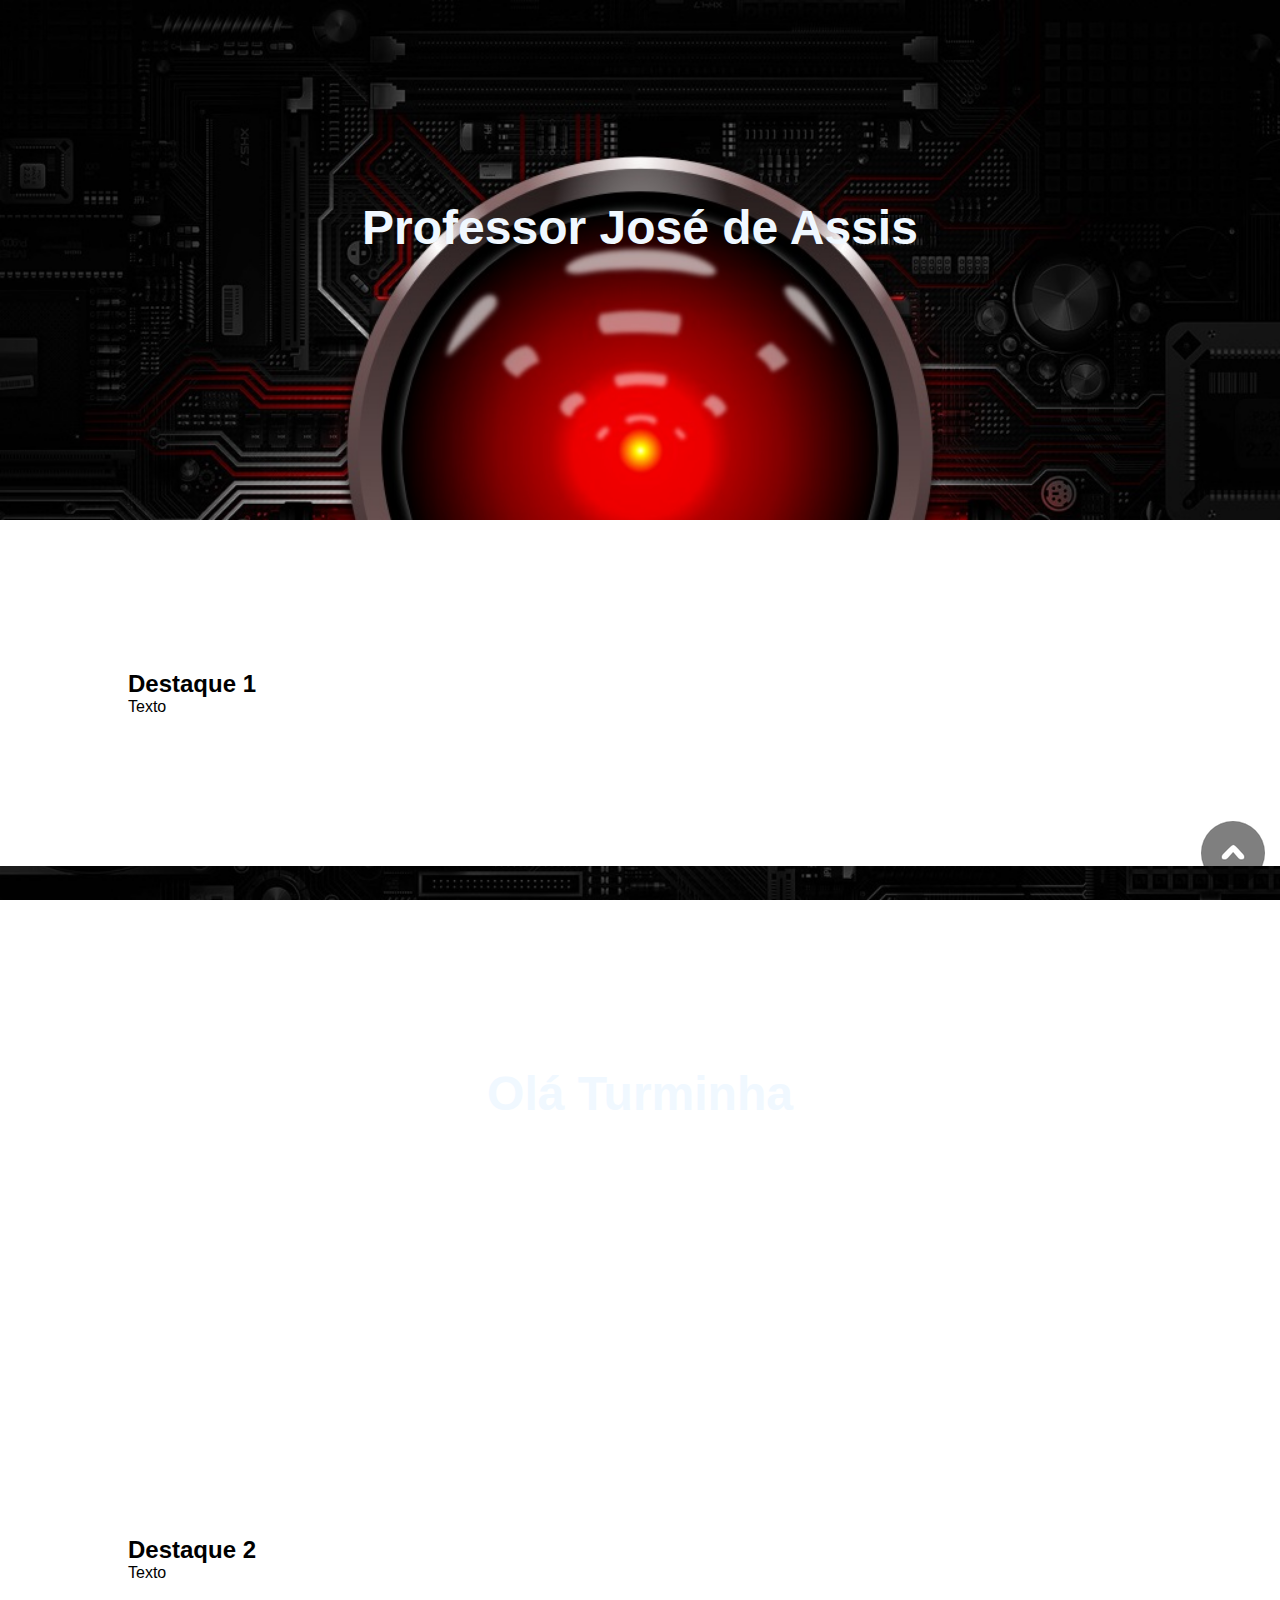
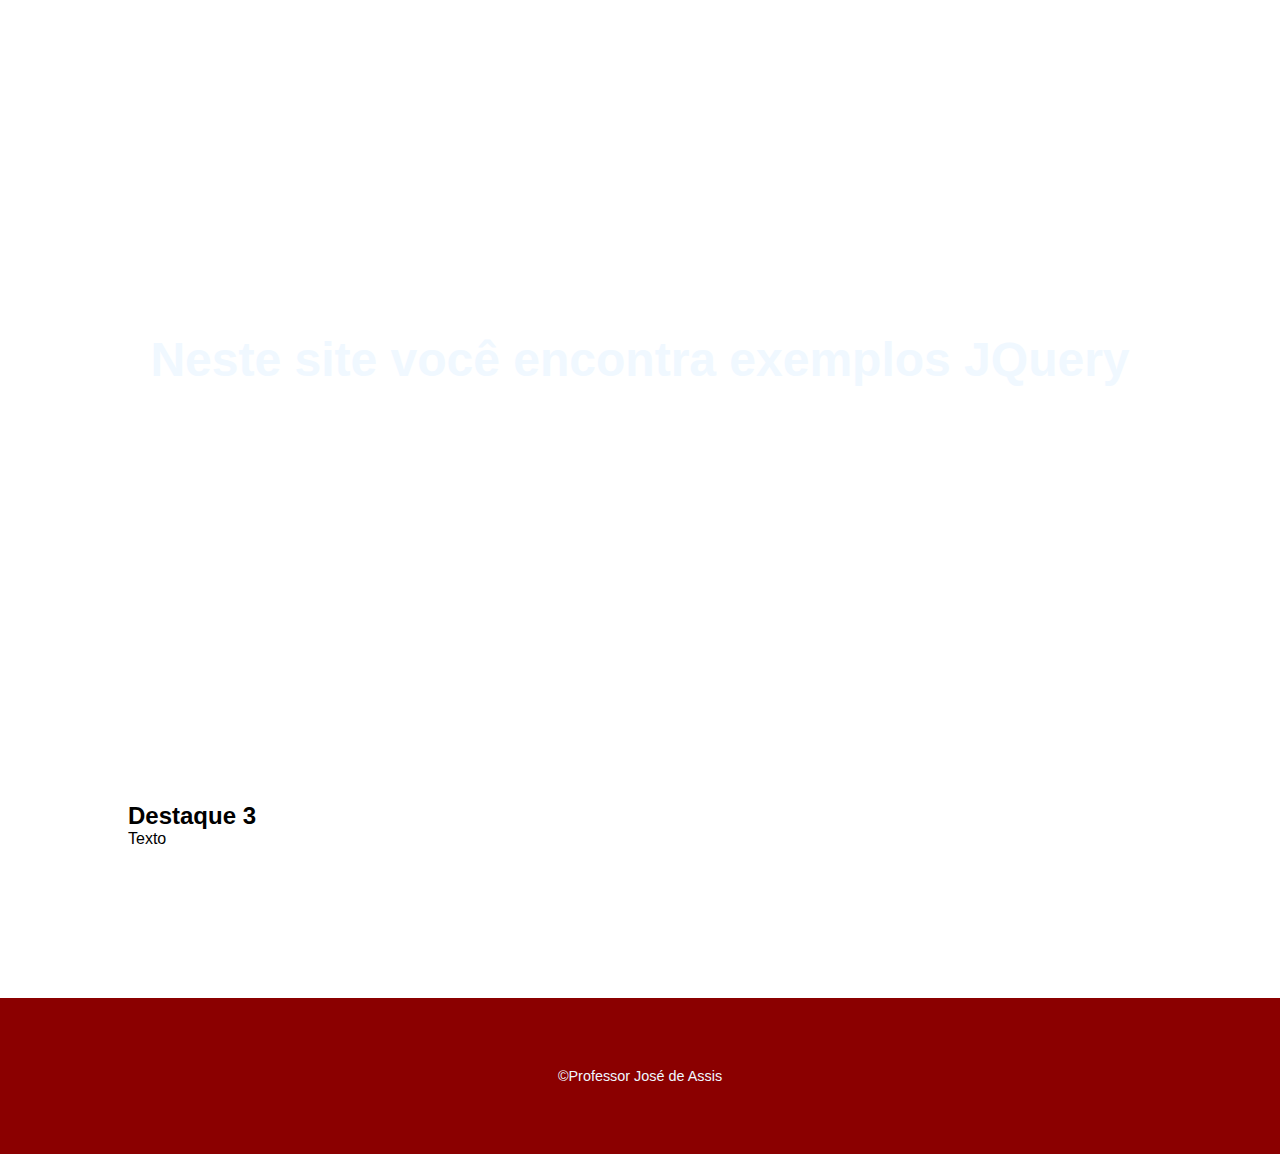
==== ValidacaoII/index.html @ 73a6328d "Validação Campos" ====
<!DOCTYPE html>
<html lang="pt-br">

<head>
    <meta charset="UTF-8">
    <meta name="viewport" content="width=device-width, initial-scale=1.0">
    <meta http-equiv="X-UA-Compatible" content="ie=edge">
    <title>JQuery</title>
    <link rel="stylesheet" href="style.css">
</head>

<body>
    <div class="Layout">
        <p>
            Professor José de Assis
        </p>
    </div>
    <div class="Modulo">
        <h2>Destaque 1</h2>
        <p>Texto</p>
    </div>
    <div class="Layout">
        <p> Olá Turminha </p>
    </div>

    <div class="Modulo">
        <h2>Destaque 2</h2>
        <p>Texto</p>
    </div>

    <div class="Layout">
        <p>Neste site você encontra exemplos JQuery</p>
    </div>

    <div class="Modulo">
        <h2>Destaque 3</h2>
        <p>Texto</p>
    </div>

    <footer>
        <p>©Professor José de Assis</p>
    </footer>

    <img src="imagens\topo.png" alt="topo" id ="top">

</body>

</html>
---- ValidacaoII/style.css ----
*{
    margin: 0;
    padding: 0;
}

body{
    font-family: sans-serif;

}

.Layout{
    background-image:url('imagens/background.jpg');
    height: 320px;
    background-size: cover; /* mantem o tamanho máximo sem repetição*/
    background-position: center;
    padding-top: 200px;
    background-attachment: fixed;

}
.Layout p {
    text-align: center;
    color: aliceblue;
    font-size: 3em;/* 12 pt ou 16 pixels */
    font-weight: bold;
}
.Modulo{
padding: 150px 0px  150px 0px;
margin: 0 auto;
max-width: 1024px;

}
footer{
    background-color: #8b0000;
    padding: 70px;
    text-align: center;
    color: aliceblue;
    font-size: 0.9em;
}
#top{
    position: fixed;
    cursor: pointer;
    right: 15px;
    bottom: 15px;
}
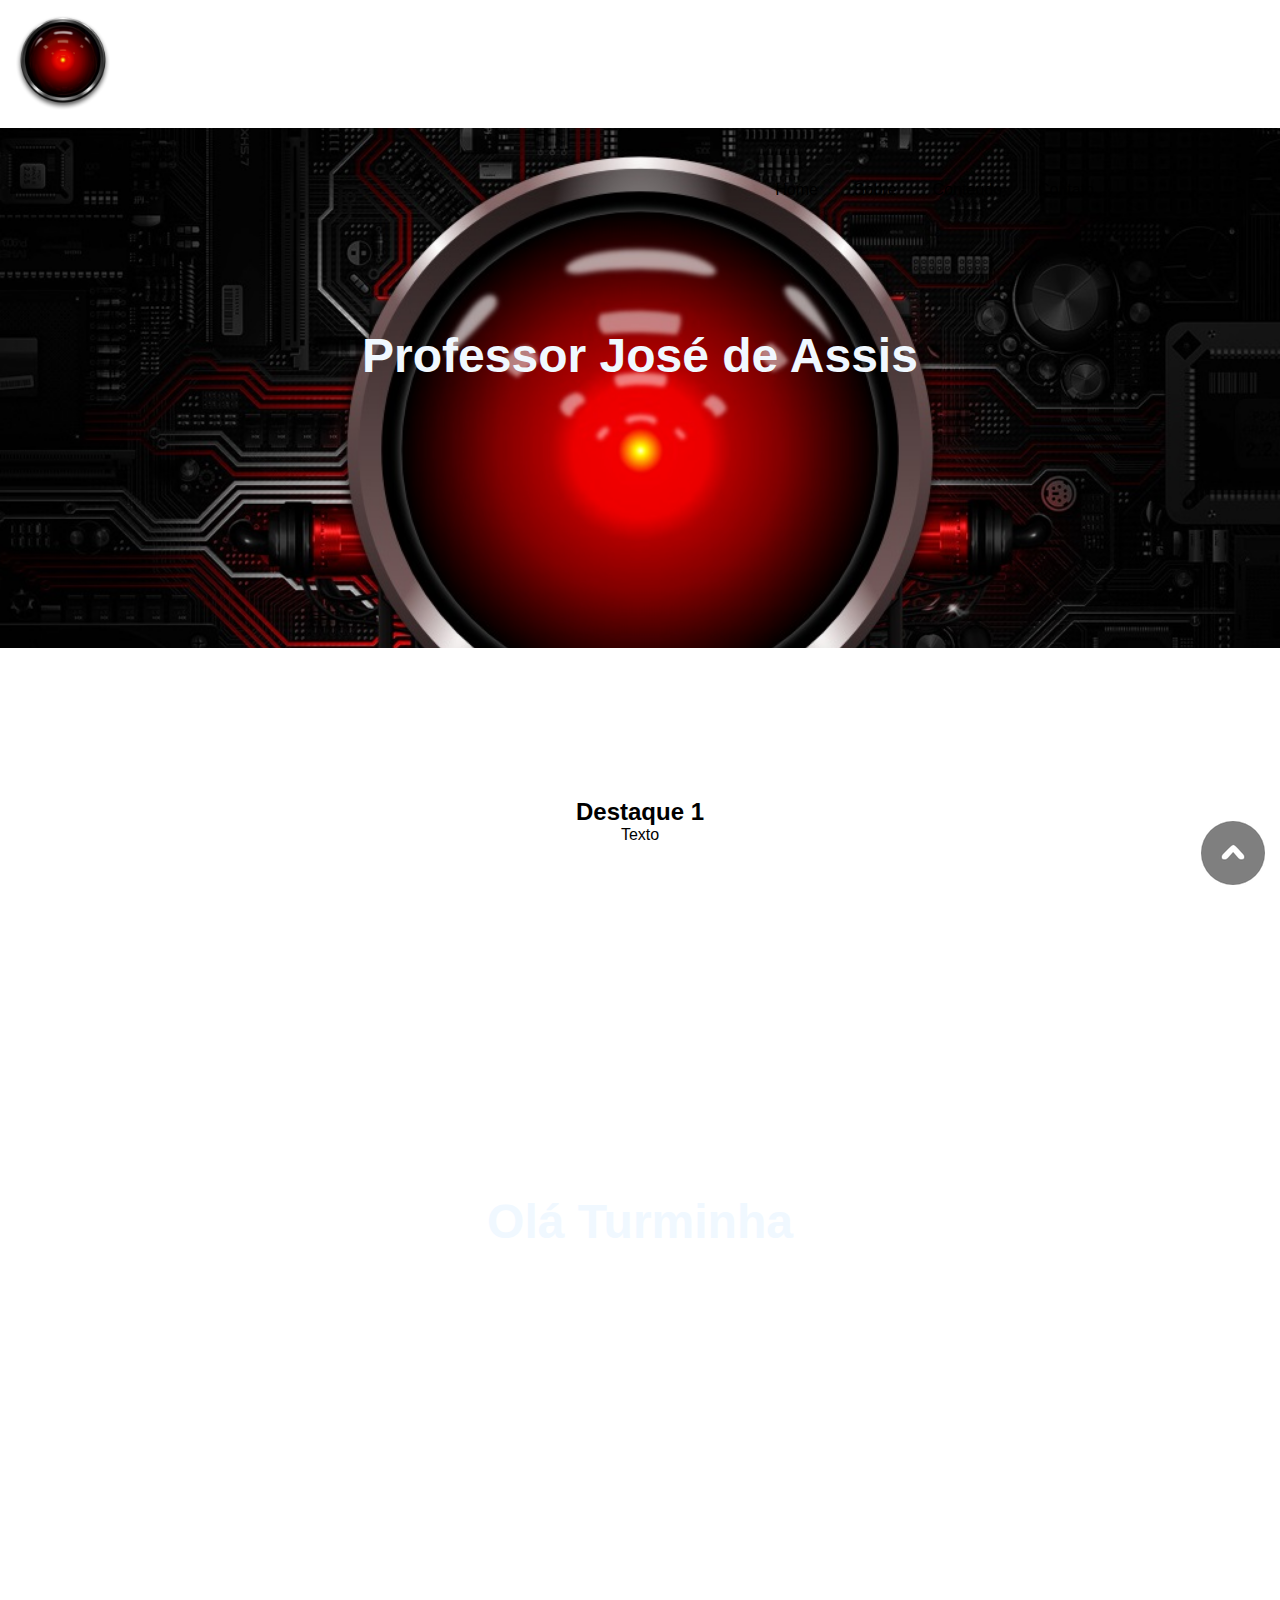
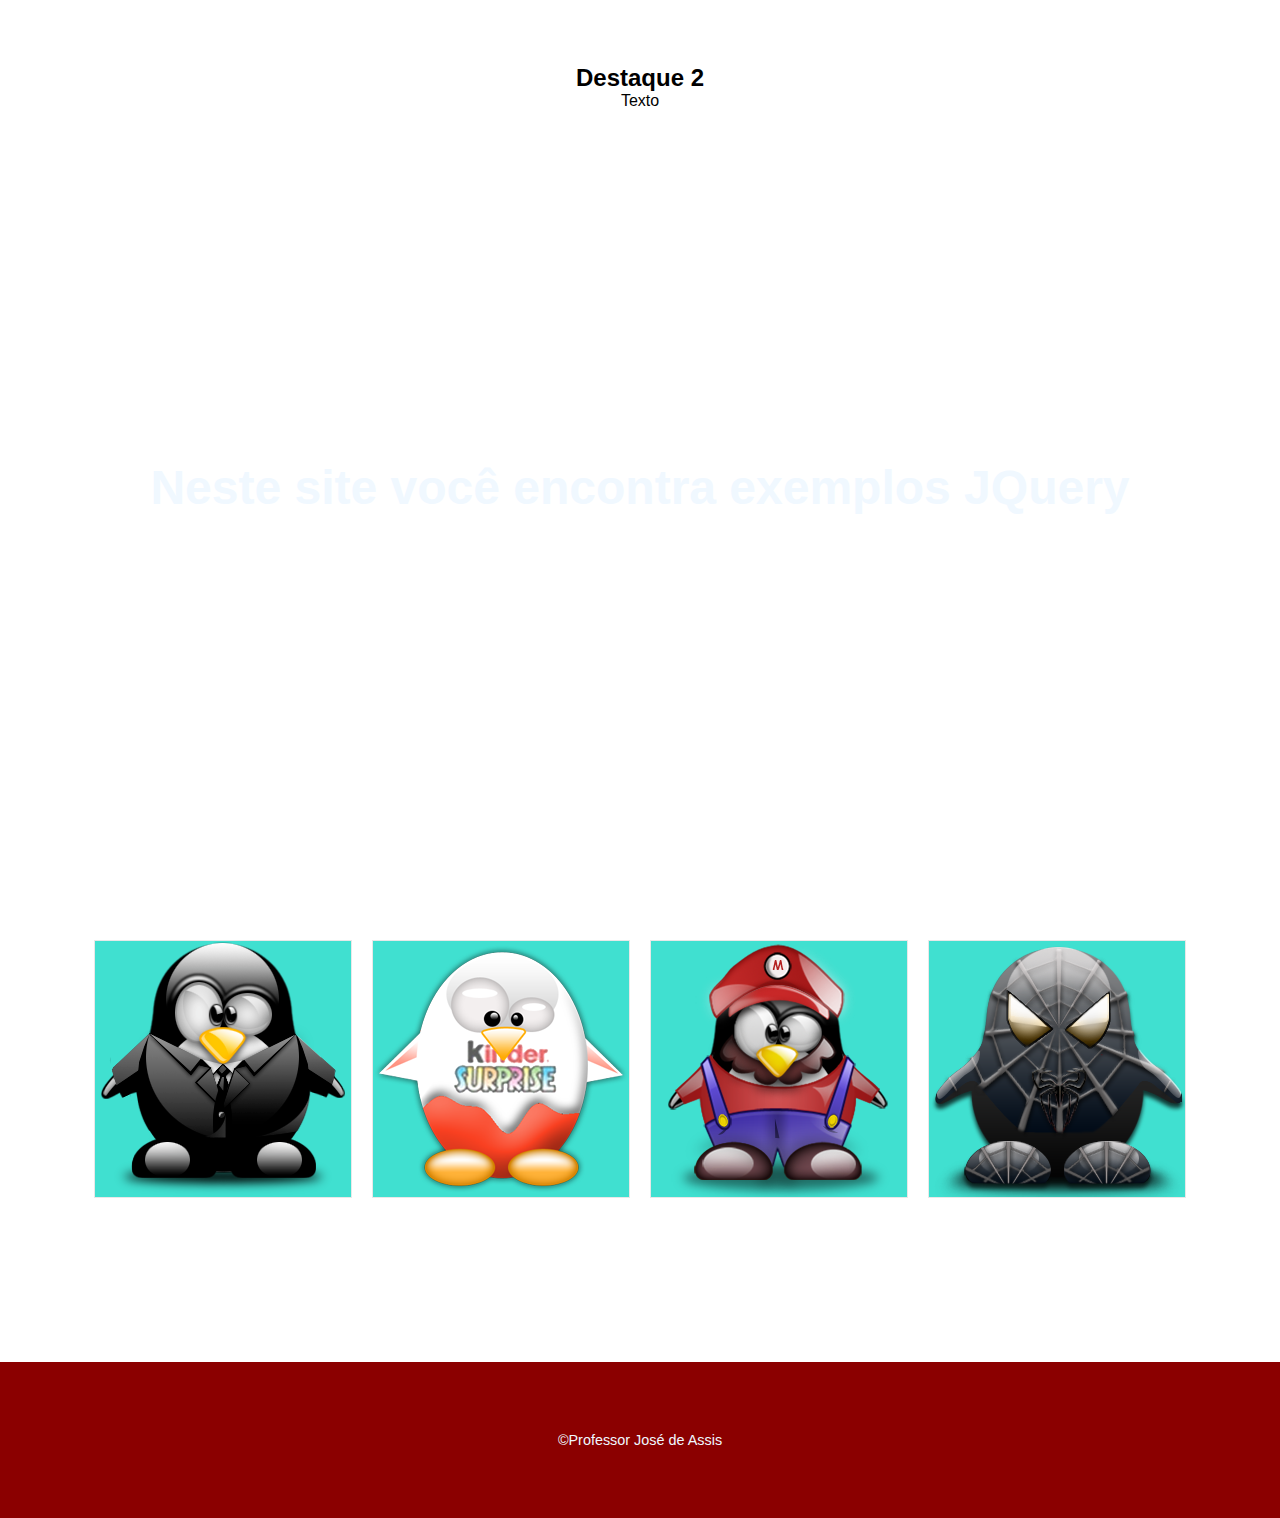
==== commit 0f12573b: "Novavalidação" ====
--- a/ValidacaoII/index.html
+++ b/ValidacaoII/index.html
@@ -7,9 +7,27 @@
     <meta http-equiv="X-UA-Compatible" content="ie=edge">
     <title>JQuery</title>
     <link rel="stylesheet" href="style.css">
+    <script src="jquery-3.4.1.min.js"></script>
 </head>
 
 <body>
+    <header>
+        <div class="Logo">
+            <a href="http://"> <img src="imagens\logo.png" alt="logo">
+            </a>
+        </div>
+        <a class="Hamburguer" href="http://"> &#9776;</a>
+        <nav>
+            <nav class="Menu">
+                <ul>
+                    <li><a href="http://">Home</a></li>
+                    <li><a href="http://">Sobre</a></li>
+                    <li><a href="http://">Conteúdo</a></li>
+                    <li><a href="http://">Contato</a></li>
+                </ul>
+            </nav>
+        </nav>
+    </header>
     <div class="Layout">
         <p>
             Professor José de Assis
@@ -33,15 +51,21 @@
     </div>
 
     <div class="Modulo">
-        <h2>Destaque 3</h2>
-        <p>Texto</p>
+        <ul class="Destaque">
+            <li><img src="imagens\tux1.png" alt="tux1"></li>
+            <li><img src="imagens\tux2.png" alt="tux2"></li>
+            <li><img src="imagens\tux3.png" alt="tux3"></li>
+            <li><img src="imagens\tux4.png" alt="tux4"></li>
+        </ul>
     </div>
 
     <footer>
         <p>©Professor José de Assis</p>
     </footer>
 
-    <img src="imagens\topo.png" alt="topo" id ="top">
+    <img src="imagens\topo.png" alt="topo" id="top">
+    <script src="topo.js"></script>
+    <script src="efeito.js"></script>
 
 </body>
 
--- a/ValidacaoII/style.css
+++ b/ValidacaoII/style.css
@@ -7,6 +7,50 @@
     font-family: sans-serif;
 
 }
+header{
+    max-width: 1112px;
+    margin: 0 ;
+    height: 128px;
+}
+.Logo{
+    height: 96px;
+    padding: 15px;
+    display: inline-block;
+}
+.Logo img{
+    height: 100%;
+      
+}
+.Hamburguer{
+    display: none;
+      
+}
+.Menu{
+    float: right;
+    padding-top: 52px;  
+}
+.Menu ul{
+    list-style: none;
+     
+}
+.Menu ul li{
+    float: left;
+    padding: 3px;
+   
+}
+.Menu ul li a{
+text-decoration: none;
+padding: 15px;
+color:#000;
+
+}
+
+.Menu ul li a:hover{
+
+    color:#ff0000;
+    transition:all 0.5s;
+    
+    }
 
 .Layout{
     background-image:url('imagens/background.jpg');
@@ -26,9 +70,26 @@
 .Modulo{
 padding: 150px 0px  150px 0px;
 margin: 0 auto;
-max-width: 1024px;
+max-width: 1112px;
+text-align: center;
+}
+/*Destaque*/
+.Destaque{
+    list-style: none;/*remover os bulets*/
+    overflow: auto; /* corrigir o comportamento do float*/
+}
+.Destaque li{
+    float: left;
+    padding: 10px;
+}
+
+.Destaque img{
+    border: #e8e8e8 1px solid;
+    cursor: pointer;
+    background: turquoise
 
 }
+
 footer{
     background-color: #8b0000;
     padding: 70px;
